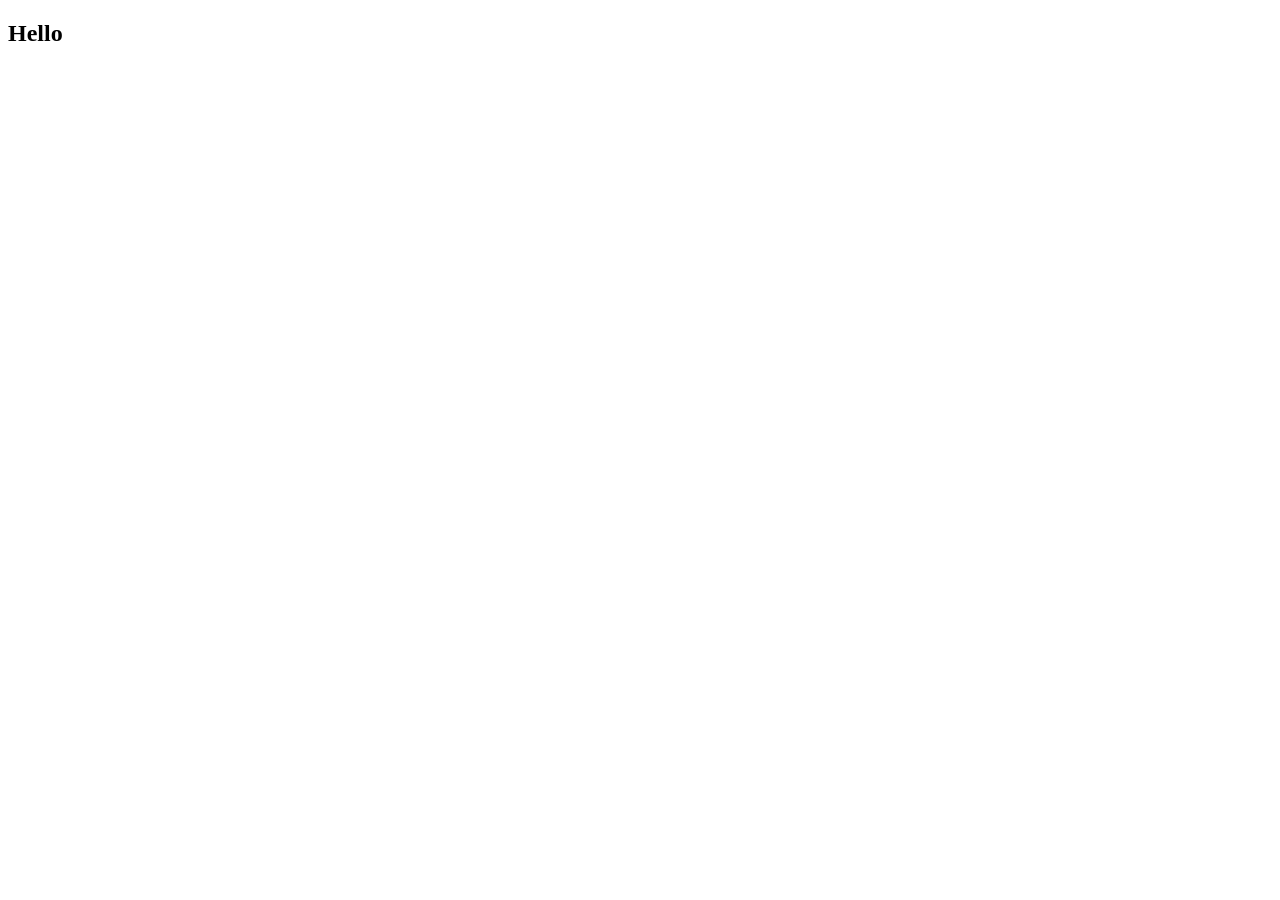
==== index.html @ 0d3f989c "a" ====
<!DOCTYPE html>
<html lang="en">
<head>
    <meta charset="UTF-8">
    <meta name="viewport" content="width=device-width, initial-scale=1.0">
    <title>Document</title>
</head>
<body>
    <h2>Hello</h2>
</body>
</html>
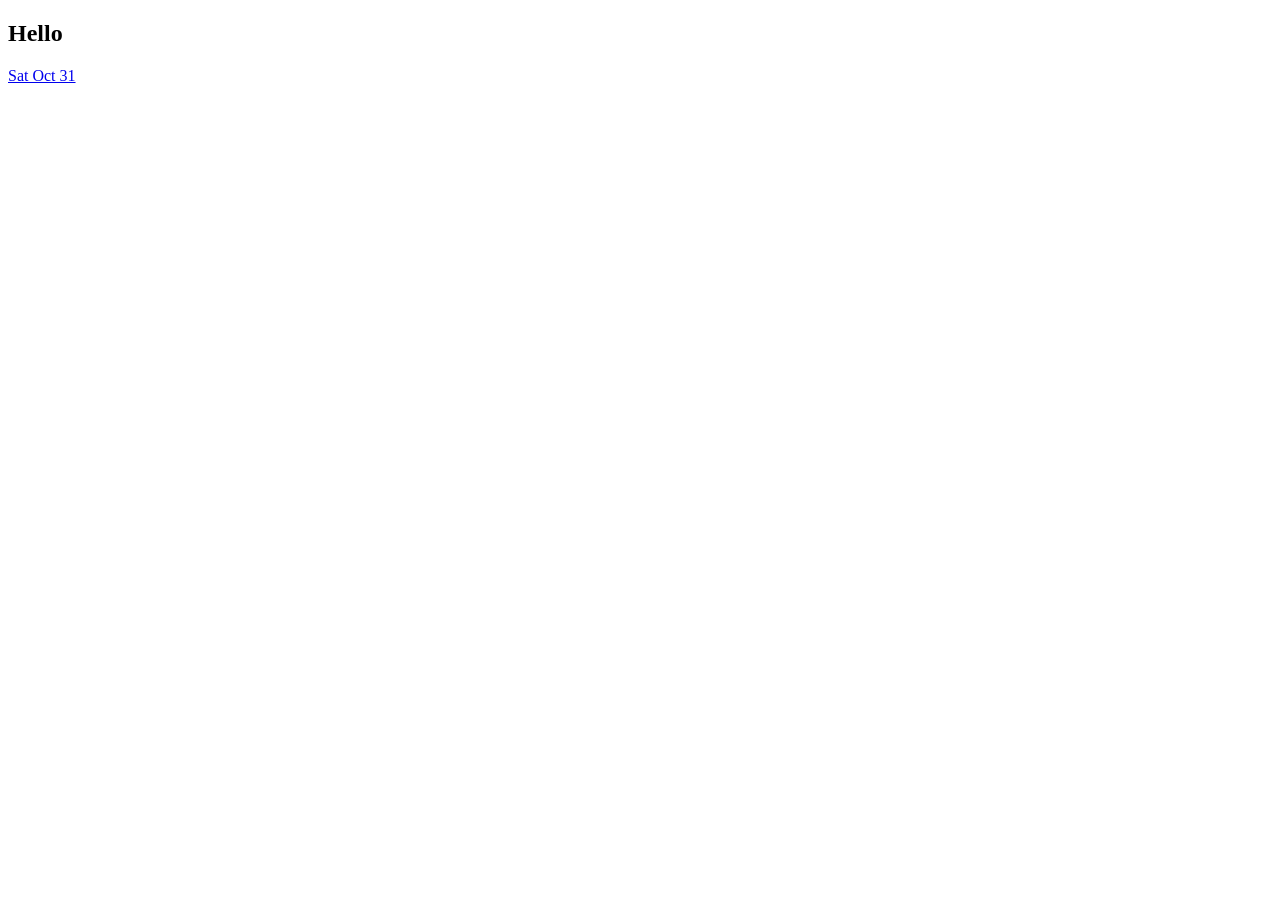
==== commit c988ec10: "a" ====
--- a/index.html
+++ b/index.html
@@ -7,5 +7,6 @@
 </head>
 <body>
     <h2>Hello</h2>
+    <a href="Oct 31.html">Sat Oct 31</a>
 </body>
 </html>
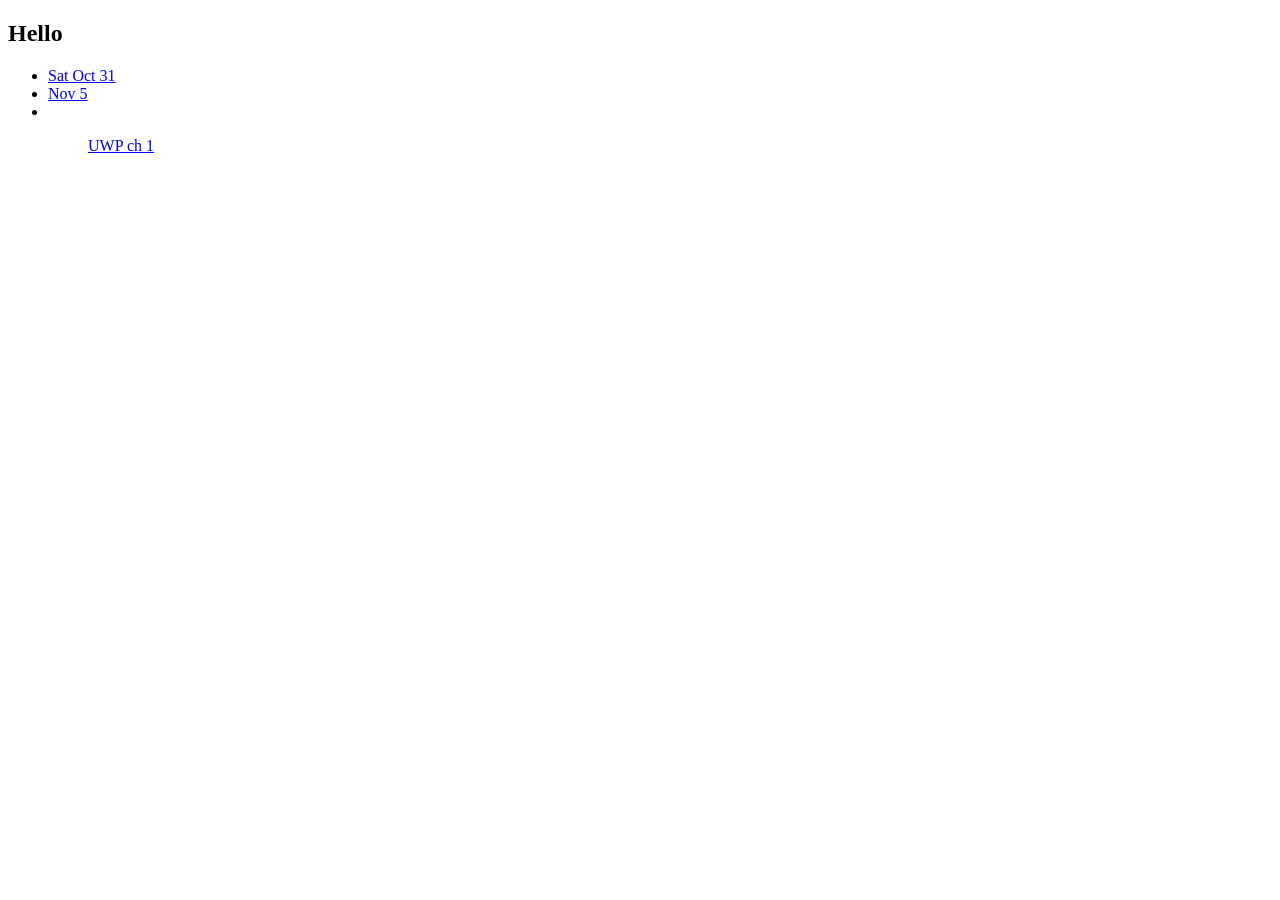
==== commit 9cba3b5e: "-" ====
--- a/index.html
+++ b/index.html
@@ -3,10 +3,22 @@
 <head>
     <meta charset="UTF-8">
     <meta name="viewport" content="width=device-width, initial-scale=1.0">
+    <link rel="stylesheet" href="styles.css">
     <title>Document</title>
 </head>
 <body>
     <h2>Hello</h2>
-    <a href="Oct 31.html">Sat Oct 31</a>
+    <ul>
+        <li><a href="Oct 31.html">Sat Oct 31</a></li>
+        <li><a href="Nov 5.html">Nov 5</a></li>
+        <li></li>
+
+    </ul>
+    <ul>
+        <ol><a href="ch 1.html">UWP ch 1</a></ol>
+    </ul>
+    
+    
+    
 </body>
 </html>
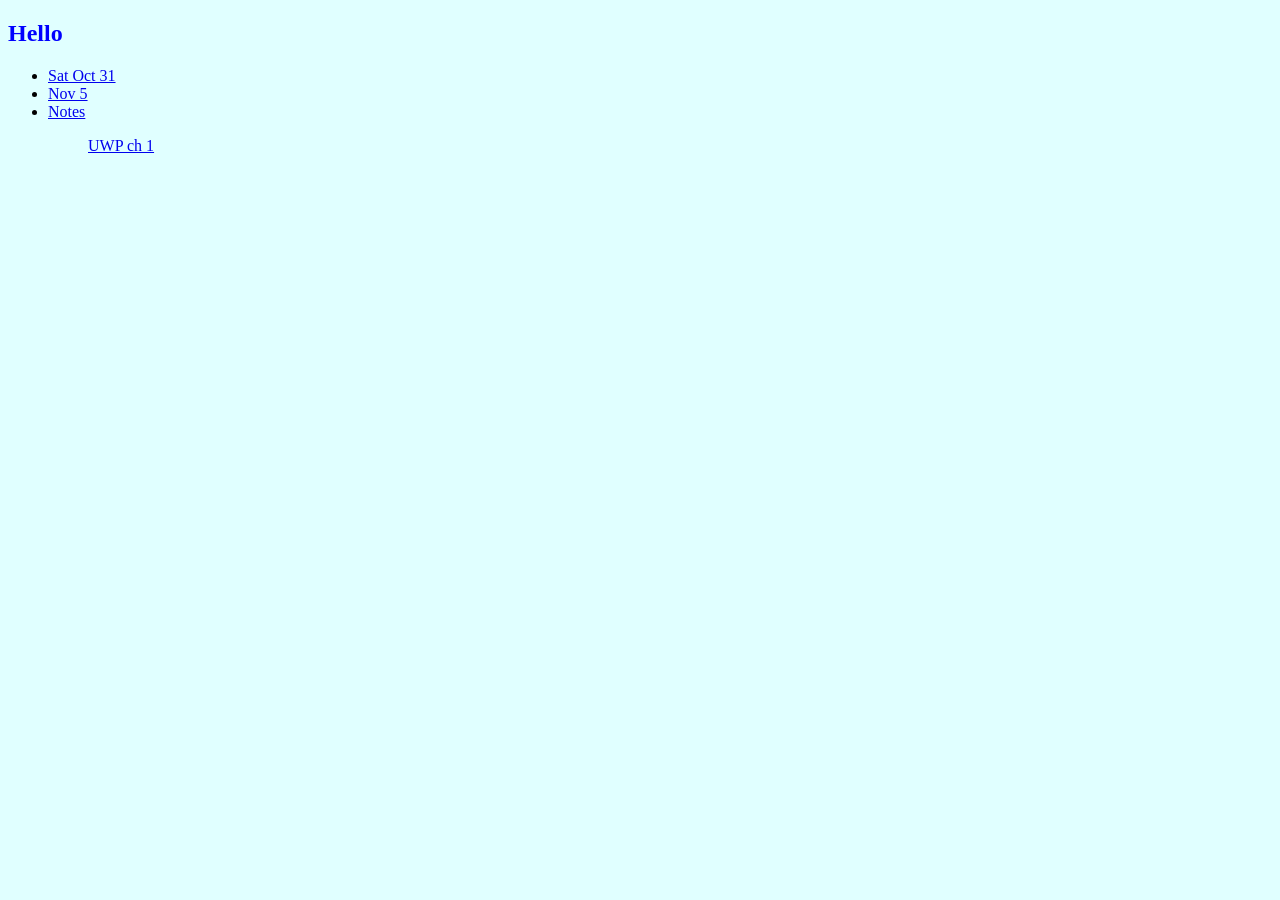
==== commit 1c8e14d0: "a" ====
--- a/index.html
+++ b/index.html
@@ -11,7 +11,7 @@
     <ul>
         <li><a href="Oct 31.html">Sat Oct 31</a></li>
         <li><a href="Nov 5.html">Nov 5</a></li>
-        <li></li>
+        <li><a href="Notes.html">Notes</a></li>
 
     </ul>
     <ul>
--- a/styles.css
+++ b/styles.css
@@ -0,0 +1,20 @@
+h2 {
+    color: blue;
+}
+
+body{
+    background-color: lightcyan;
+    color: black;
+}
+
+p {
+    font-family: Verdana, Geneva, Tahoma, sans-serif;
+    font-family: Arial, Helvetica, sans-serif;
+    font-size: 1em;
+}
+
+pre {
+    font-size: 1.5em;
+    font-family: Verdana, Geneva, Tahoma, sans-serif;
+    background-color: lightskyblue;
+}
